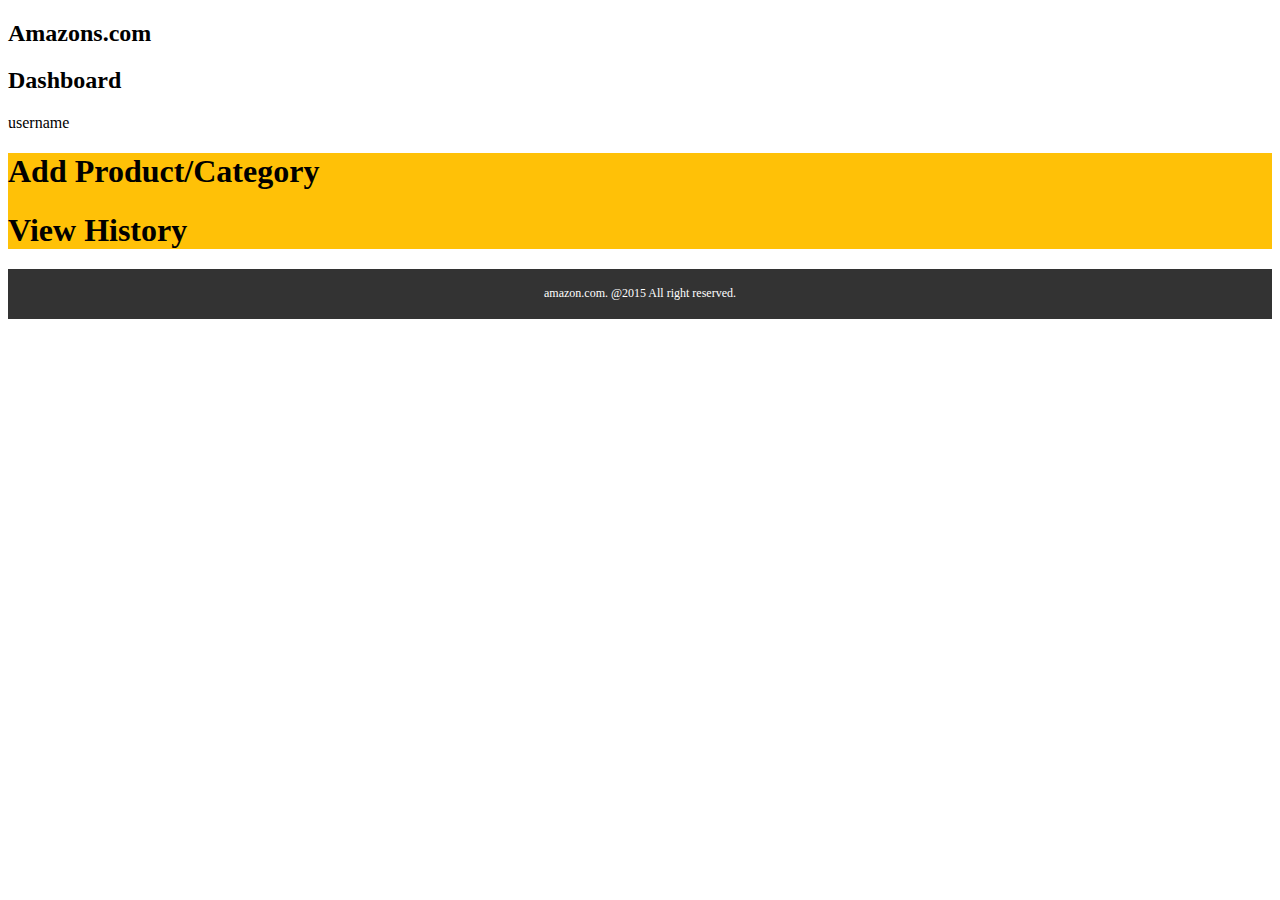
==== admin.html @ 852892b2 "Create boilerplate for admin" ====
<!DOCTYPE html>
<html ng-app="LandingPageApp">

<head>
  <title>Admin Page</title>
  <meta name="viewport" content="width=device-width, initial-scale=1">

  <link rel="stylesheet" type="text/css" href="./libs/angular-material/angular-material.min.css">
  <link rel="stylesheet" type="text/css" href="./libs/bootstrap/dist/css/bootstrap.min.css">
  <link rel="stylesheet" type="text/css" href="./css/custom.css">
  <link rel="stylesheet" type="text/css" href="http://fonts.googleapis.com/css?family=Lato:300|Vollkorn">


</head>

<body>
  <md-content>
    <md-toolbar>
      <div class="md-toolbar-tools">
        <h2>
          <span>Amazons.com</span>
        </h2>
        <span flex></span>
        <h2>
          <span>Dashboard</span>
        </h2>
        <span flex></span>

        <span>username</span>
        <span><img src=""></span>
      </div>
    </md-toolbar>
  </md-content>

  <div class="container-fluid">
    <div class="row">
      <div flex="50" class="container-fluid" style="background-color: #FFC107;">
        <div class="row">
          <div class="col-md-6">
            <h1>Add Product/Category</h1>
          </div>
          <div class="col-md-6">
            <h1>View History</h1>
          </div>
        </div>
      </div>
    </div>
  </div>
  <md-divider></md-divider>

  <div class="container-fluid">
    <div class="row" style="background-color: #333;">
      <div class="footer">amazon.com. @2015 All right reserved.</div>
    </div>
  </div>



  <script src="./libs/angular/angular.js"></script>
  <script src="./libs/angular-animate/angular-animate.js"></script>
  <script src="./libs/angular-aria/angular-aria.js"></script>
  <script src="./libs/angular-material/angular-material.js"></script>

  <script src="./libs/jquery/dist/jquery.min.js"></script>
  <script src="./libs/bootstrap/dist/js/bootstrap.min.js"></script>

  <script src="./js/app.js"></script>

</body>


</html>
---- css/custom.css ----
body {
  font-size: 16px;
}

.product-image {
  background-image: url(http://srobbin.com/wp-content/uploads/2012/05/books.jpg);
  height: 400px;
}

.top-nav {
  font-size: 14px;
  list-style: none;
}
.top-nav li {
  display: inline-block;
}
.top-nav li a:hover {
  text-decoration: none;
}
.caption  {
  margin: 60px 0;
  text-shadow: 0px 1px 1px rgba(255,255,255,0.4);
}

h1 {
  font-family: 'Roboto', 'sans-serif';
  margin-bottom: 20px;
}

.emailForm {
  margin-bottom: 16px;
}
.subscribe_email {
  width: 380px;
  height: 70px;
  border-radius: 4px;
  background: #fff;
}

.subscribe-btn {
  width: 200px;
  height: 50px;
  border-radius: 4px;
  margin-left: 68px;
  margin-top: 16px;
  background-color: #263238;
  color: white;
}

.subscribe-btn:hover {
background-color: #37474F;
color: white;
}

.info {
  font-size: 14px;
}

.product-details {
  padding: 40px 80px;
  font-size: 14px;
  line-height: 24px;
}

.footer {
  color: white;
  text-align: center;
  height: 50px;
  line-height: 48px;
  font-size: 12px;
}
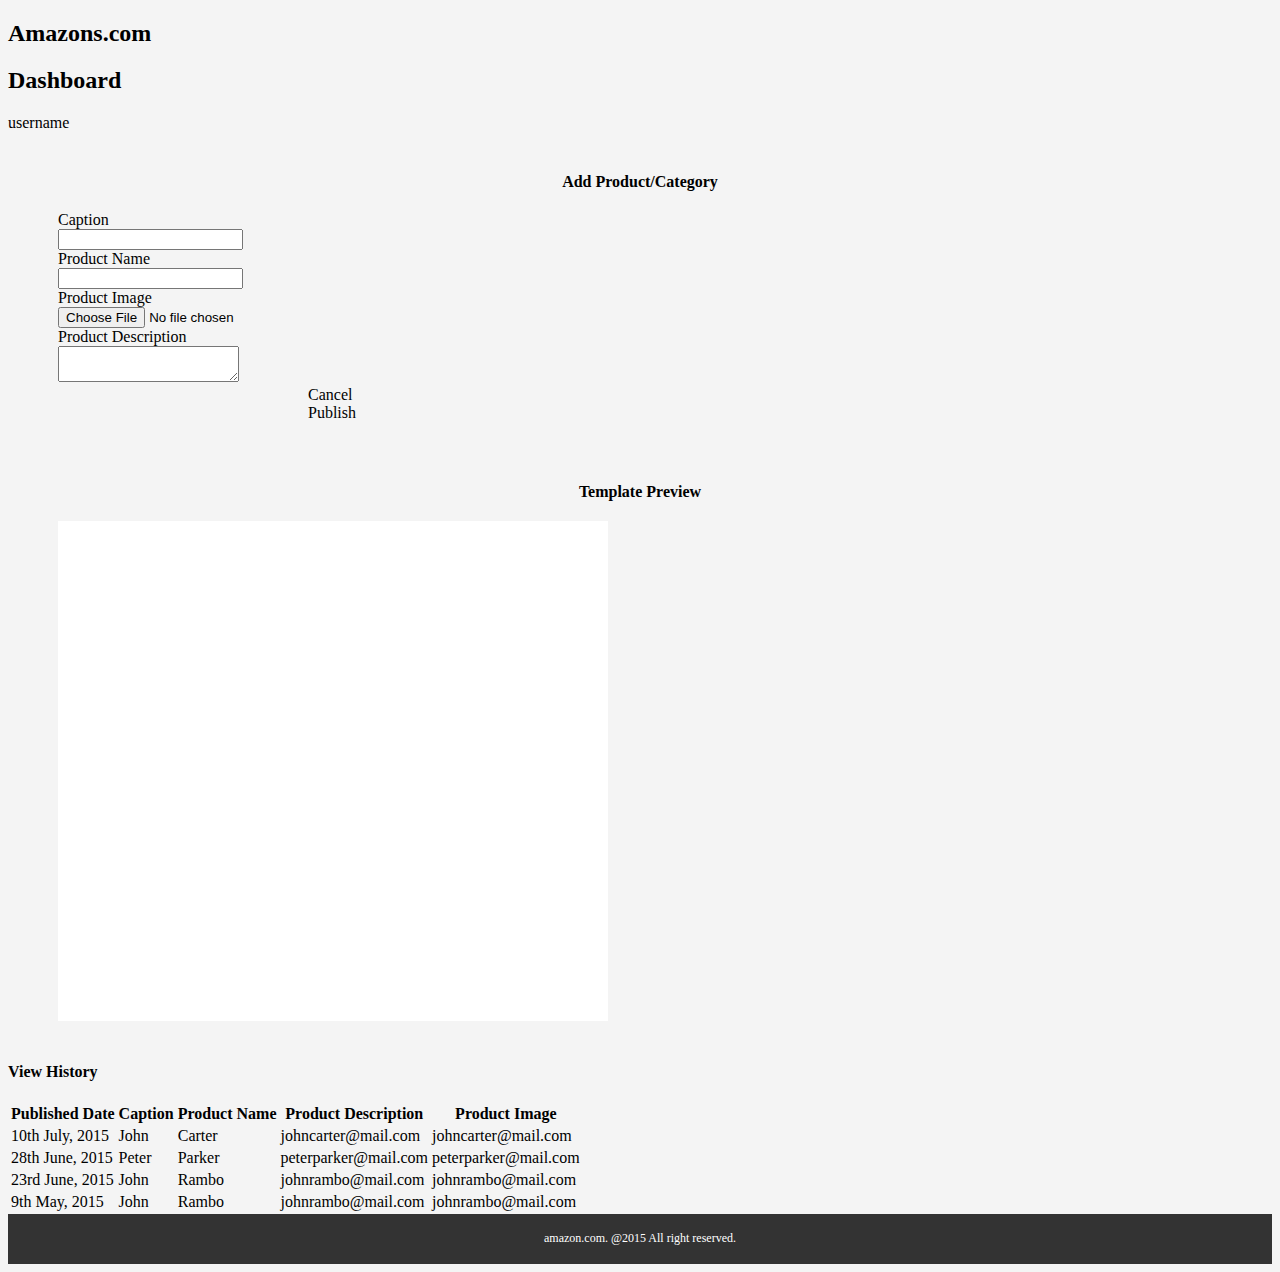
==== commit 3076dd8a: "style add product and preview section" ====
--- a/admin.html
+++ b/admin.html
@@ -4,13 +4,10 @@
 <head>
   <title>Admin Page</title>
   <meta name="viewport" content="width=device-width, initial-scale=1">
-
   <link rel="stylesheet" type="text/css" href="./libs/angular-material/angular-material.min.css">
   <link rel="stylesheet" type="text/css" href="./libs/bootstrap/dist/css/bootstrap.min.css">
   <link rel="stylesheet" type="text/css" href="./css/custom.css">
   <link rel="stylesheet" type="text/css" href="http://fonts.googleapis.com/css?family=Lato:300|Vollkorn">
-
-
 </head>
 
 <body>
@@ -25,48 +22,125 @@
           <span>Dashboard</span>
         </h2>
         <span flex></span>
-
         <span>username</span>
         <span><img src=""></span>
       </div>
     </md-toolbar>
   </md-content>
-
   <div class="container-fluid">
     <div class="row">
-      <div flex="50" class="container-fluid" style="background-color: #FFC107;">
-        <div class="row">
-          <div class="col-md-6">
-            <h1>Add Product/Category</h1>
+        <div class="col-md-6 add-product">
+          <h4>Add Product/Category</h4>
+          <form class="form-horizontal">
+            <div class="form-group">
+              <label for="caption" class="col-sm-4 control-label">Caption</label>
+              <div class="col-sm-8">
+                <input type="text" class="form-control">
+              </div>
+            </div>
+            <div class="form-group">
+              <label for="product-name" class="col-sm-4 control-label">Product Name</label>
+              <div class="col-sm-8">
+                <input type="text" class="form-control">
+              </div>
+            </div>
+            <div class="form-group">
+              <label for="product-image" class="col-sm-4 control-label">Product Image</label>
+              <div class="col-sm-8">
+                <input type="file">
+              </div>
+            </div>
+            <div class="form-group">
+              <label for="product-description" class="col-sm-4 control-label">Product Description</label>
+              <div class="col-sm-8">
+                <textarea class="form-control"></textarea>
+              </div>
+            </div>
+            <div class="form-group" style="margin-left: 250px;">
+              <div class="col-sm-3">
+                <md-button class="md-raised md-warn">Cancel</md-button>
+              </div>
+              <div class="col-sm-3 col-sm-offset-2">
+                <md-button class="md-raised md-primary">Publish</md-button>
+              </div>
+            </div>
+          </form>
+        </div>
+        <div class="col-md-6 add-product">
+          <div class="row">
+            <div>
+              <h4>Template Preview</h4>
+            </div>
+            <div class="preview">
+            </div>
           </div>
-          <div class="col-md-6">
-            <h1>View History</h1>
+        </div>
+    </div>
+  </div>
+  <div class="container-fluid">
+      <div class="row">
+        <div class="col-md-9 col-md-offset-1">
+          <div class="col-md-3">
+            <h4>View History</h4>
+          </div>
+          <div class="col-md-9">
+            <table class="table table-striped">
+              <thead>
+                <tr>
+                  <th>Published Date</th>
+                  <th>Caption</th>
+                  <th>Product Name</th>
+                  <th>Product Description</th>
+                  <th>Product Image</th>
+                </tr>
+              </thead>
+              <tbody>
+                <tr>
+                  <td>10th July, 2015</td>
+                  <td>John</td>
+                  <td>Carter</td>
+                  <td>johncarter@mail.com</td>
+                  <td>johncarter@mail.com</td>
+                </tr>
+                <tr>
+                  <td>28th June, 2015</td>
+                  <td>Peter</td>
+                  <td>Parker</td>
+                  <td>peterparker@mail.com</td>
+                  <td>peterparker@mail.com</td>
+                </tr>
+                <tr>
+                  <td>23rd June, 2015</td>
+                  <td>John</td>
+                  <td>Rambo</td>
+                  <td>johnrambo@mail.com</td>
+                  <td>johnrambo@mail.com</td>
+                </tr>
+                <tr>
+                  <td>9th May, 2015</td>
+                  <td>John</td>
+                  <td>Rambo</td>
+                  <td>johnrambo@mail.com</td>
+                  <td>johnrambo@mail.com</td>
+                </tr>
+              </tbody>
+            </table>
           </div>
         </div>
       </div>
-    </div>
   </div>
-  <md-divider></md-divider>
-
   <div class="container-fluid">
     <div class="row" style="background-color: #333;">
       <div class="footer">amazon.com. @2015 All right reserved.</div>
     </div>
   </div>
-
-
-
   <script src="./libs/angular/angular.js"></script>
   <script src="./libs/angular-animate/angular-animate.js"></script>
   <script src="./libs/angular-aria/angular-aria.js"></script>
   <script src="./libs/angular-material/angular-material.js"></script>
-
   <script src="./libs/jquery/dist/jquery.min.js"></script>
   <script src="./libs/bootstrap/dist/js/bootstrap.min.js"></script>
-
   <script src="./js/app.js"></script>
-
 </body>
 
-
 </html>
--- a/css/custom.css
+++ b/css/custom.css
@@ -1,5 +1,6 @@
 body {
-  font-size: 16px;
+  font-family: 'Roboto' 'sans-serif';
+  background-color: #f4f4f4;
 }
 
 .product-image {
@@ -68,4 +69,30 @@
   height: 50px;
   line-height: 48px;
   font-size: 12px;
+}
+
+/* Admin Page */
+
+.history {
+  height: 400px;
+}
+
+.preview {
+  width: 550px;
+  height: 500px;
+  background-color: white;
+}
+
+.add-product {
+  padding: 20px 50px;
+}
+.add-product h4 {
+  text-align: center;
+  margin-bottom: 20px;
+}
+.input[type=file] {
+  line-height: normal;
+}
+.publish {
+  margin-left: 200px;
 }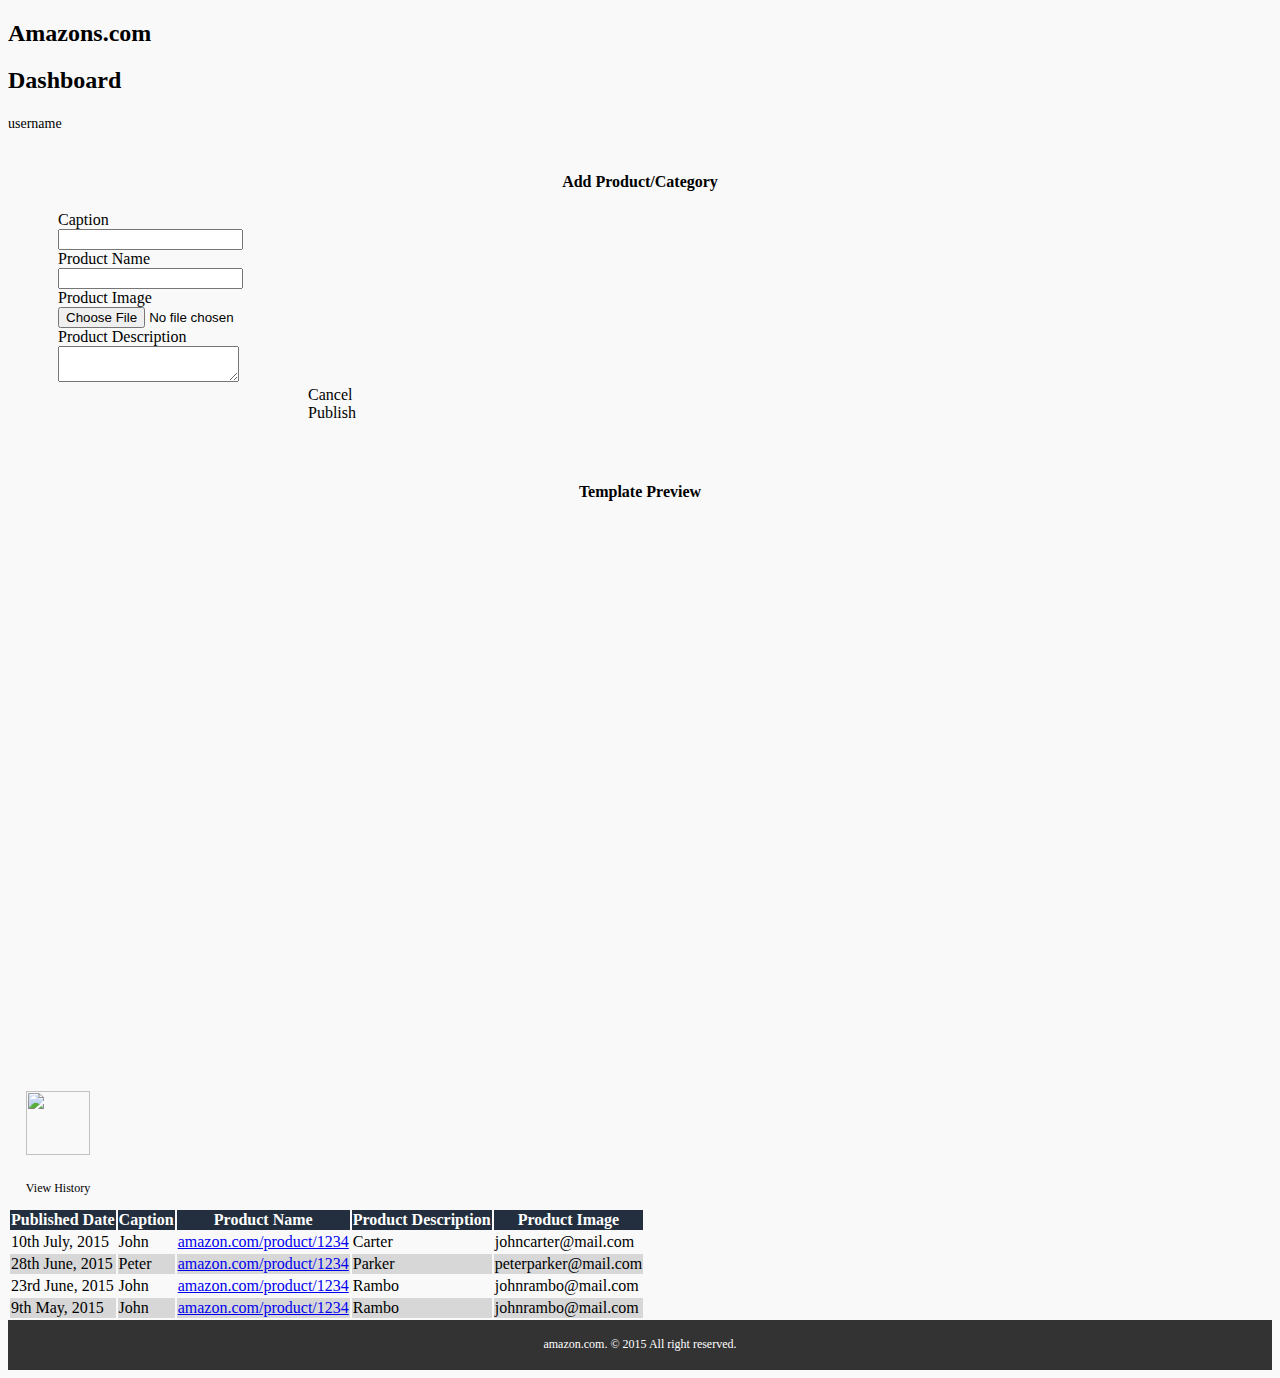
==== commit 24681f82: "Add controller and linked it to view" ====
--- a/admin.html
+++ b/admin.html
@@ -22,7 +22,7 @@
           <span>Dashboard</span>
         </h2>
         <span flex></span>
-        <span>username</span>
+        <span class="top-nav">username</span>
         <span><img src=""></span>
       </div>
     </md-toolbar>
@@ -78,12 +78,15 @@
     </div>
   </div>
   <div class="container-fluid">
-      <div class="row">
-        <div class="col-md-9 col-md-offset-1">
-          <div class="col-md-3">
-            <h4>View History</h4>
+      <div class="row" style="margin-top: 50px; background-color: #f9f9f9;">
+        <div class="col-md-10 col-md-offset-1">
+          <div class="col-md-2 ">
+            <div class="history">
+              <img src="../img/historical.png" width="64px" height="64px">
+              <p>View History</p>
+            </div>
           </div>
-          <div class="col-md-9">
+          <div class="col-md-10">
             <table class="table table-striped">
               <thead>
                 <tr>
@@ -98,29 +101,29 @@
                 <tr>
                   <td>10th July, 2015</td>
                   <td>John</td>
+                  <td><a href="#">amazon.com/product/1234</a></td>
                   <td>Carter</td>
-                  <td>johncarter@mail.com</td>
                   <td>johncarter@mail.com</td>
                 </tr>
                 <tr>
                   <td>28th June, 2015</td>
                   <td>Peter</td>
+                  <td><a href="#">amazon.com/product/1234</a></td>
                   <td>Parker</td>
-                  <td>peterparker@mail.com</td>
                   <td>peterparker@mail.com</td>
                 </tr>
                 <tr>
                   <td>23rd June, 2015</td>
                   <td>John</td>
+                  <td><a href="#">amazon.com/product/1234</a></td>
                   <td>Rambo</td>
-                  <td>johnrambo@mail.com</td>
                   <td>johnrambo@mail.com</td>
                 </tr>
                 <tr>
                   <td>9th May, 2015</td>
                   <td>John</td>
+                  <td><a href="#">amazon.com/product/1234</a></td>
                   <td>Rambo</td>
-                  <td>johnrambo@mail.com</td>
                   <td>johnrambo@mail.com</td>
                 </tr>
               </tbody>
@@ -131,7 +134,7 @@
   </div>
   <div class="container-fluid">
     <div class="row" style="background-color: #333;">
-      <div class="footer">amazon.com. @2015 All right reserved.</div>
+      <div class="footer">amazon.com. &copy; 2015 All right reserved.</div>
     </div>
   </div>
   <script src="./libs/angular/angular.js"></script>
--- a/css/custom.css
+++ b/css/custom.css
@@ -1,12 +1,13 @@
 body {
   font-family: 'Roboto' 'sans-serif';
-  background-color: #f4f4f4;
+  min-height: 600px;
+  background-color: #f9f9f9;
 }
-
+/*
 .product-image {
   background-image: url(http://srobbin.com/wp-content/uploads/2012/05/books.jpg);
   height: 400px;
-}
+}*/
 
 .top-nav {
   font-size: 14px;
@@ -72,15 +73,28 @@
 }
 
 /* Admin Page */
+thead {
+  background-color: #232F3E;
+  color: white;
+}
+.table-striped > tbody > tr:nth-of-type(even) {
+  background-color: #d7d7d7;
+}
+.history {
+  margin-top: 40px;
+  width: 100px;
+  text-align: center;
+}
 
-.history {
-  height: 400px;
+.history p {
+  padding-top: 10px;
+  font-size: 12px;
 }
 
 .preview {
-  width: 550px;
+  width: 500px;
   height: 500px;
-  background-color: white;
+  background-image: url(../img/preview-0.png);
 }
 
 .add-product {
